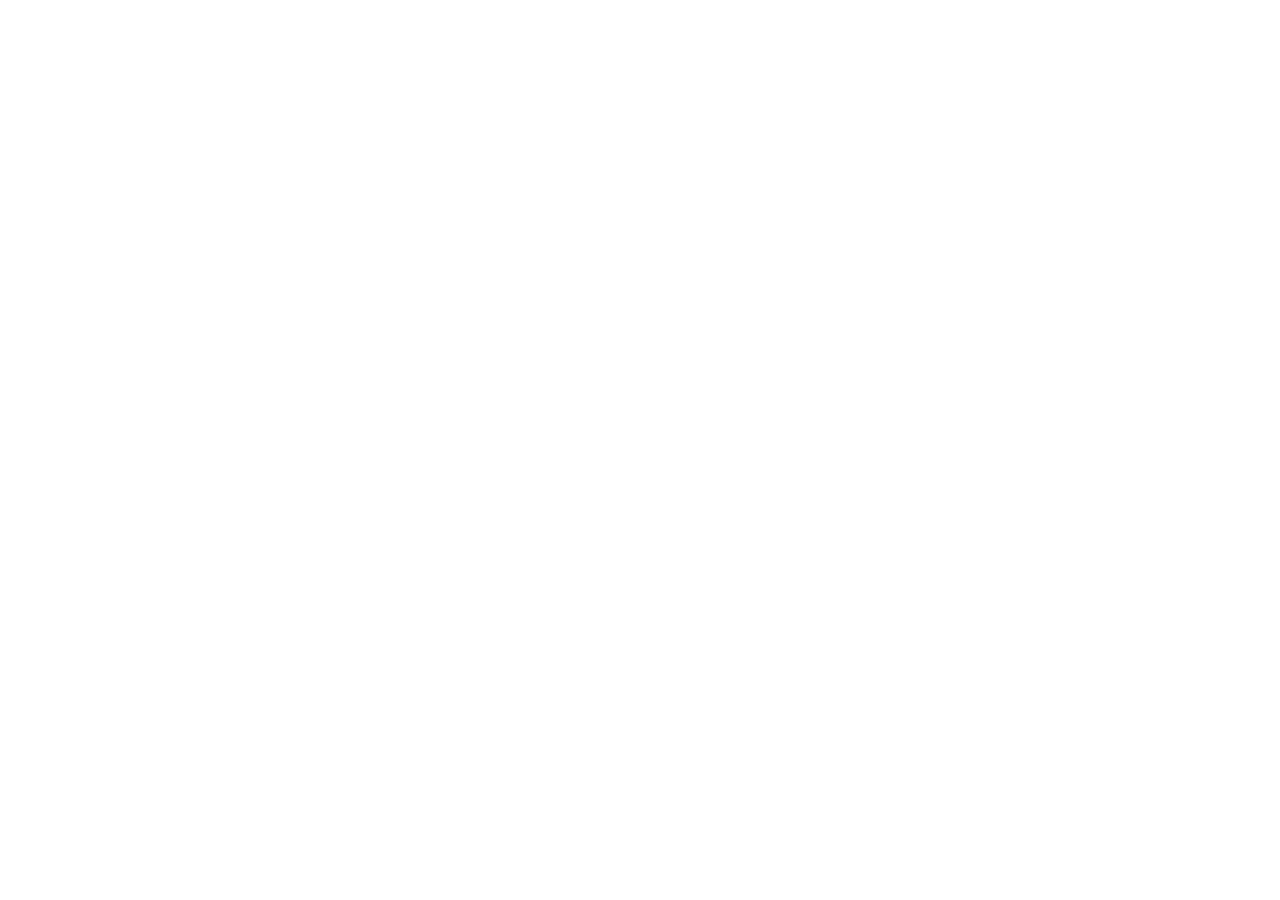
==== 40470587 (Josh)/index.html @ 7923f57f "Added dih" ====
<!DOCTYPE html>
<html lang="en">
<head>
    <meta charset="UTF-8">
    <meta name="viewport" content="width=device-width, initial-scale=1.0">
    <title>Disabilities in Education</title>
    <link rel="stylesheet" href="css/style.css">
</head>
<body>
    <div class="content">
        <div class="banner"></div>
        <div class="nav"></div>
        <div class="main"></div>
    </div>
</body>
</html>
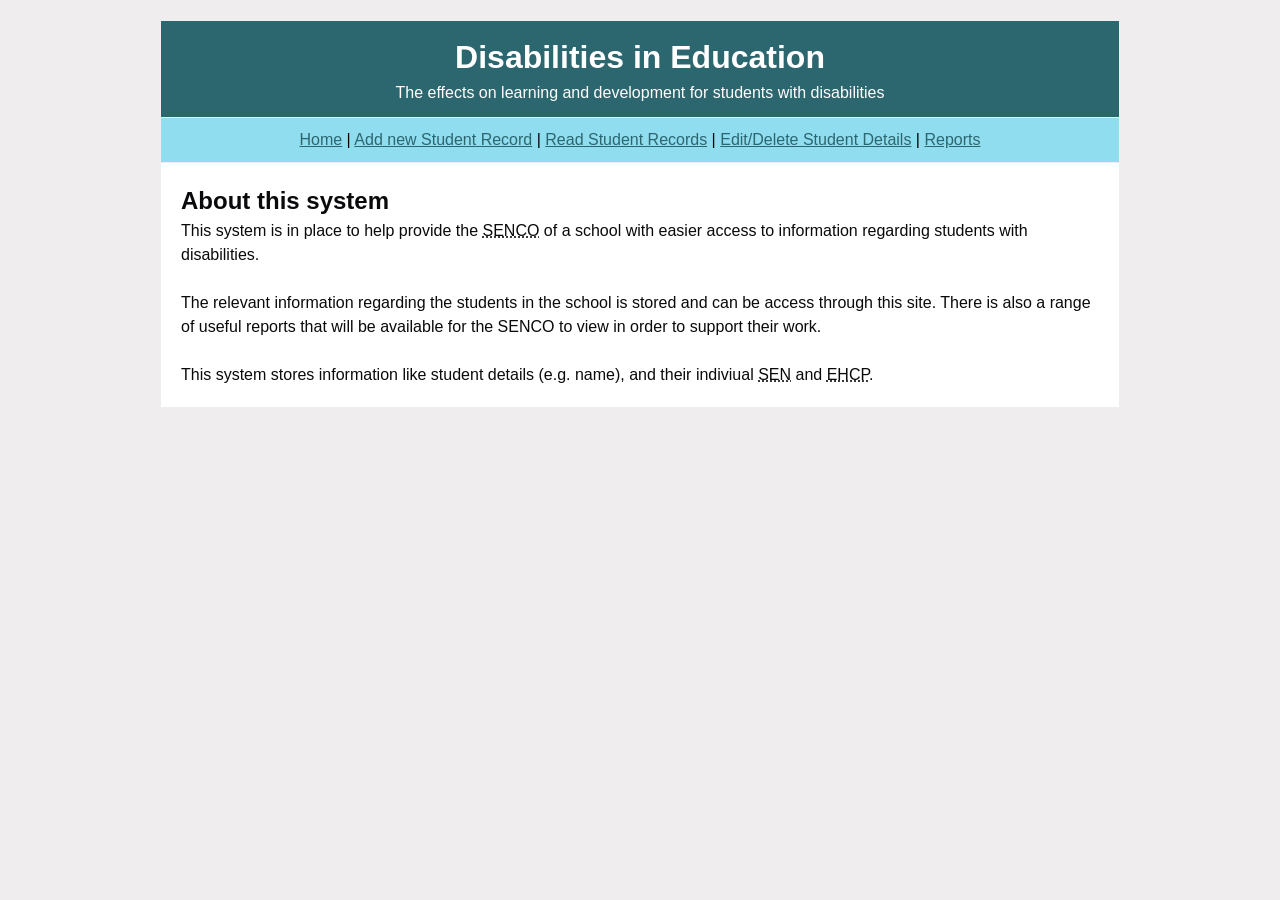
==== commit 47b3c390: "readRecords page now works.  added styling for tables aswell" ====
--- a/40470587 (Josh)/index.html
+++ b/40470587 (Josh)/index.html
@@ -8,9 +8,27 @@
 </head>
 <body>
     <div class="content">
-        <div class="banner"></div>
-        <div class="nav"></div>
-        <div class="main"></div>
+        <div class="banner">
+            <h1>Disabilities in Education</h1>
+            <p>The effects on learning and development for students with disabilities</p>
+        </div>
+        <div class="nav">
+            <p>
+                <a href="index.html">Home</a> |
+                <a href="addRecord.html">Add new Student Record</a> |
+                <a href="readRecords.html">Read Student Records</a> |
+                <a href="changeRecords.html">Edit/Delete Student Details</a> | 
+                <a href="reports.html">Reports</a> 
+            </p>
+        </div>
+        <div class="main">
+            <h2>About this system</h2>
+            <p>This system is in place to help provide the <abbr title="Special Educational Needs Coordinator">SENCO</abbr> of a school with easier access to information regarding students with disabilities.</p>
+            <br>
+            <p>The relevant information regarding the students in the school is stored and can be access through this site.  There is also a range of useful reports that will be available for the SENCO to view in order to support their work.</p>
+            <br>
+            <p>This system stores information like student details (e.g. name), and their indiviual <abbr title="Special Educational Need">SEN</abbr> and <abbr title="Education, Health and Care Plan">EHCP</abbr>.</p>
+        </div>
     </div>
 </body>
 </html>
--- a/40470587 (Josh)/css/style.css
+++ b/40470587 (Josh)/css/style.css
@@ -0,0 +1,47 @@
+* {
+    padding: 0;
+    margin: 0;
+    box-sizing: border-box;
+}
+
+body {
+    font-family: Arial, Helvetica, sans-serif;
+    background-color: #F0EDEE;
+    padding: 20px;
+    line-height: 1.5;
+}
+
+.content {
+    max-width: 960px;
+    margin: 0 auto;
+    border: 1px solid #F0EDEE;
+    background-color: white;
+}
+
+.banner {
+    text-align: center;
+    background-color: #2C666E;
+    color: white;
+    padding: 12px;
+}
+
+.nav {
+    background-color: #90DDF0;
+    text-align: center;
+    padding: 10px;
+    border-top: 1px solid #F0EDEE;
+    border-bottom: 1px solid #F0EDEE;
+}
+
+.nav a{
+    color: #2C666E;
+}
+
+.nav a:hover {
+    color: #07393C;
+}
+
+.main {
+    color: #0A090C;
+    padding: 20px;
+}
